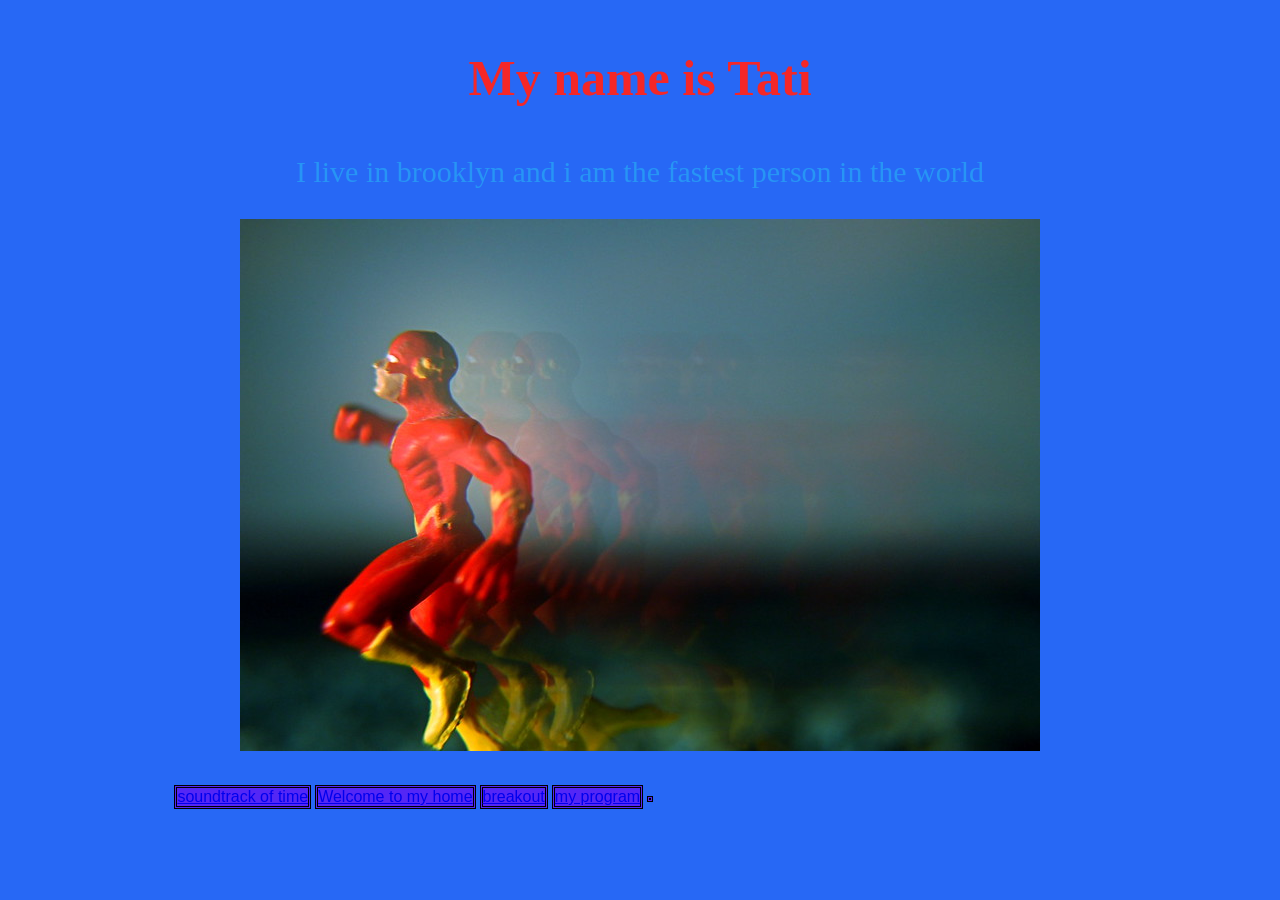
==== index.html @ 455f263e "Add files via upload" ====
<!DOCTYPE html>
<html>
<head>
	<meta charset="utf-8">
	<meta name="viewport" content="width=device-width, initial-scale=1">
	<title>My first web page</title>
	<link rel="stylesheet" type="text/css" href="styles.css">
</head>
<body>
<h1>My name is Tati</h1>
<p>I live in brooklyn and i am the fastest person in the world</p>
<img src="images/flash.jpg" alt="width 300p">
<br>
<ul>
	<li> <a href="audio.html">soundtrack of time </a> </li>

	<li><a href="landscape.html">Welcome to my home</a> </li>

    <li><a href="animation.html">breakout</a></li>

    <li><a href="programming.html"> my program</a></li>

  
    <li><a href="final.html"></a></li>

</ul>
</body>


</html>
---- styles.css ----
body{background-color:#2768F5}

h1{color:#F52727;
font-family:papyrus;
font-size:50px;
text-align:center;
background-color:#F5EE27
margin-left:30x ;
margin-right:30x;
padding:15px;}

 p{color:#2795F5;
 font-family:avenir ;
font-size:30px;
text-align:center ;
margin-bottom:30px;}


img{border- style:double;
border-width:10px;
color:#8027F5 ;
display: block;
margin-left:auto ;
margin-right:auto;}

a{text-decoration:none
color:#purple;
font-family:helvetica ;
font-size:20xp;}

a hover{color:black;
font-size:30xp;}


 ul {list-style:none;
margin-left:10% ;	
margin-right:10% ;}

li{list-style:none;
background-color:#5427F5;
display:inline-block;
border-style:double;
padding:5xp;}
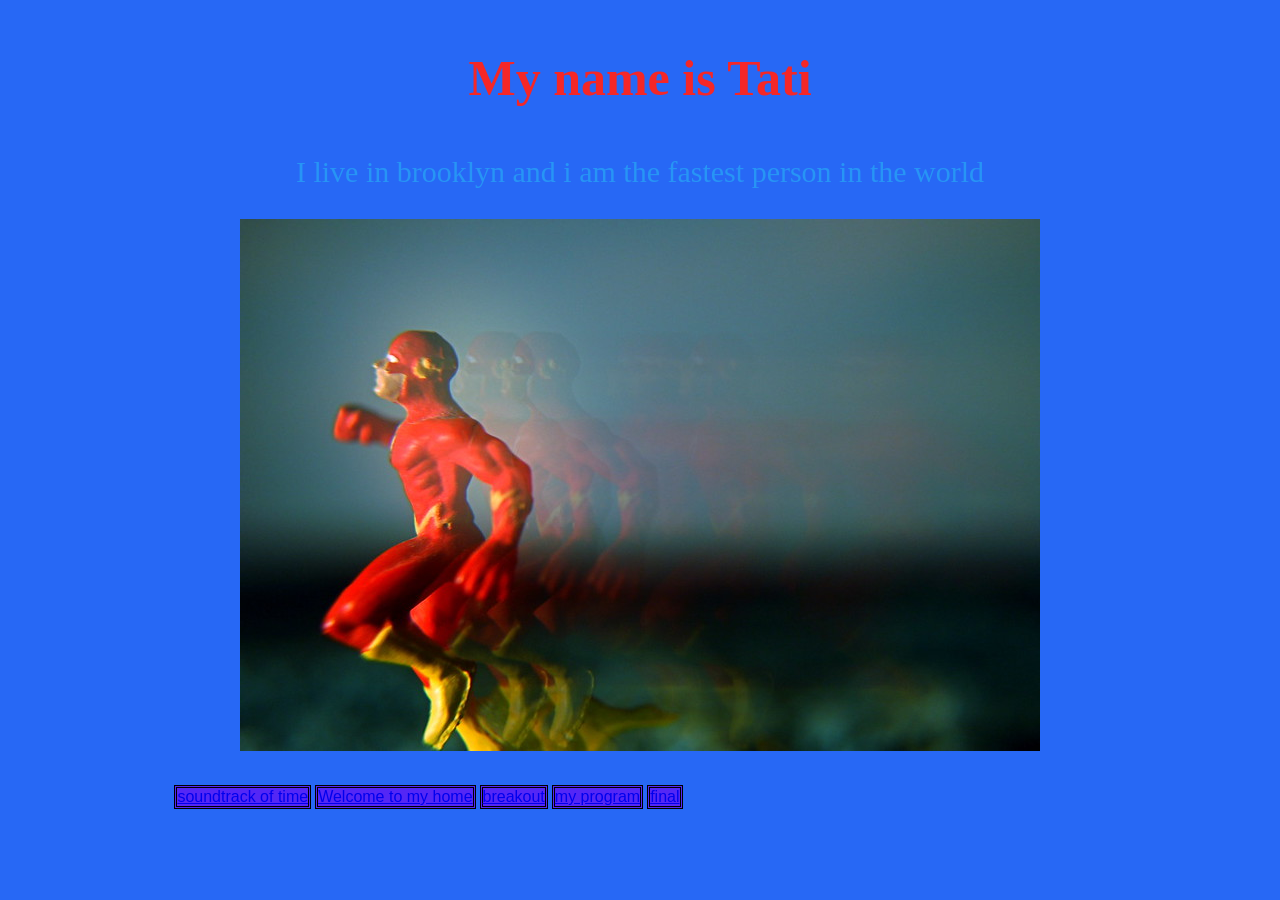
==== commit 90267ed0: "Update index.html" ====
--- a/index.html
+++ b/index.html
@@ -21,10 +21,10 @@
     <li><a href="programming.html"> my program</a></li>
 
   
-    <li><a href="final.html"></a></li>
+    <li><a href="final.html">final</a></li>
 
 </ul>
 </body>
 
 
-</html>+</html>
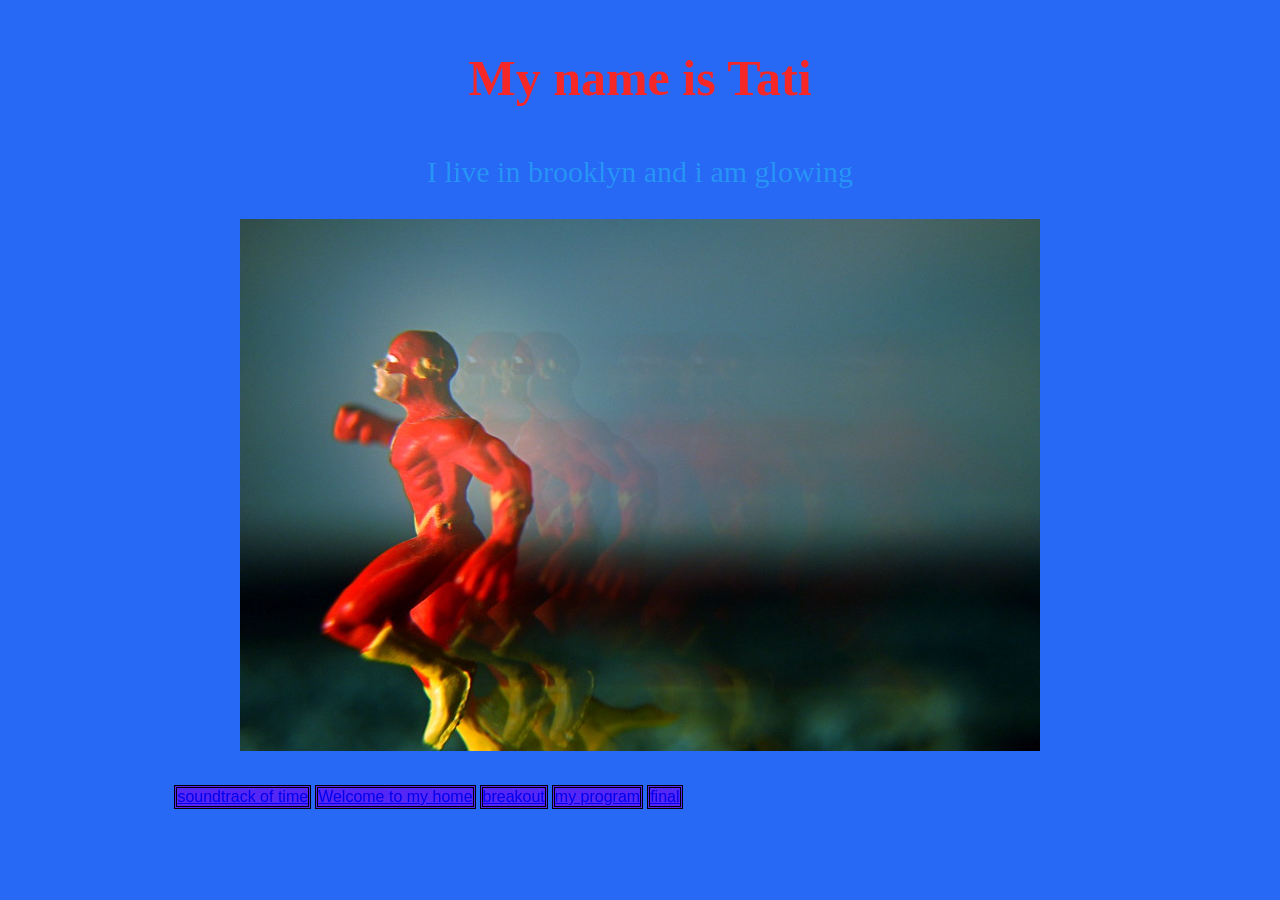
==== commit 05070695: "Update index.html" ====
--- a/index.html
+++ b/index.html
@@ -8,7 +8,7 @@
 </head>
 <body>
 <h1>My name is Tati</h1>
-<p>I live in brooklyn and i am the fastest person in the world</p>
+<p>I live in brooklyn and i am glowing</p>
 <img src="images/flash.jpg" alt="width 300p">
 <br>
 <ul>
